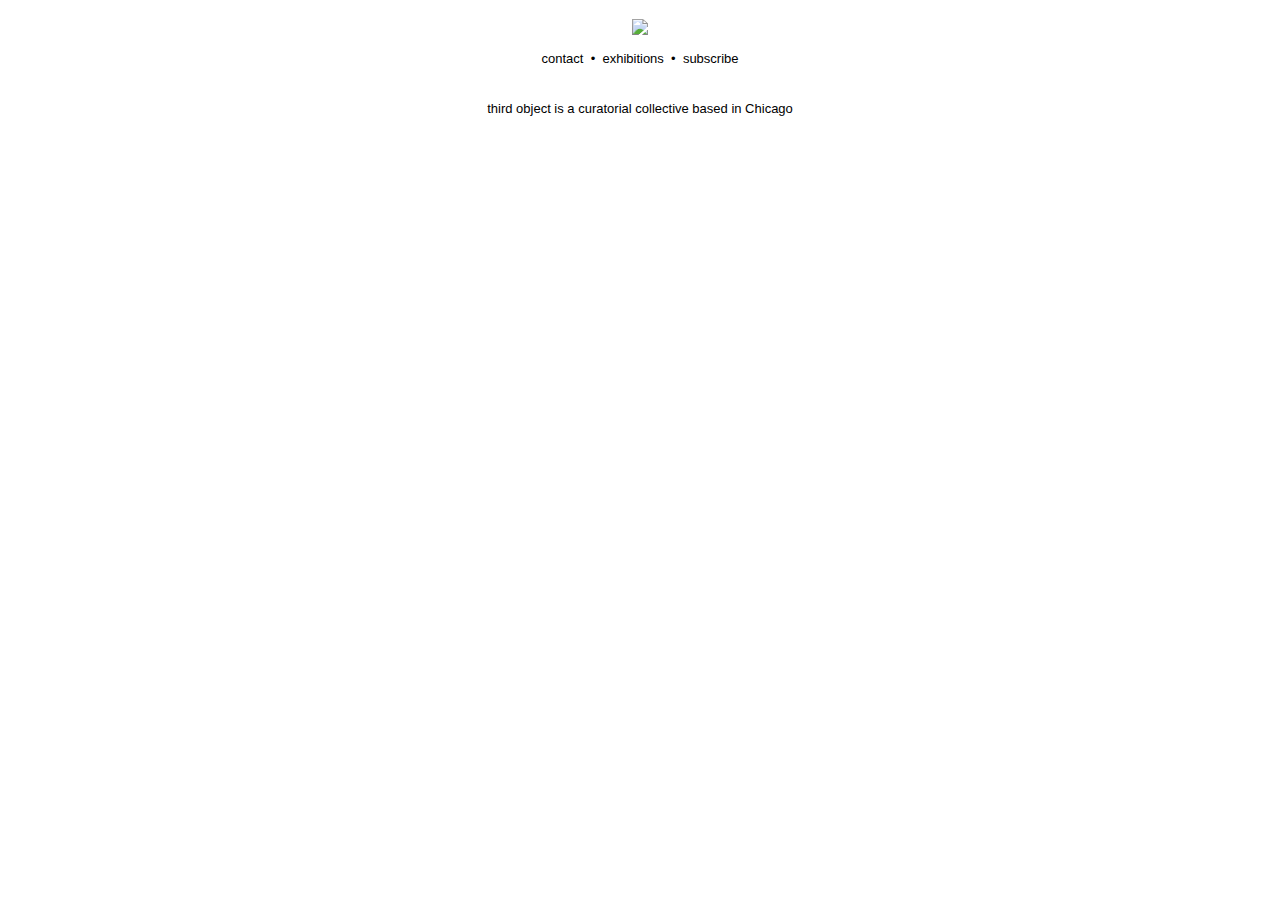
==== index.html @ 56d3b876 "back" ====
<!DOCTYPE html>
<html lang="en">
<head>
	<title>cweamy gallery</title>
	<meta charset="UTF-8">
	<meta name="description" content="cweamy gallery is a multimedia gallery based in Chicago">
	<meta name="keywords" content="cweamy, gallery, art and tech, chicago, contemporary, art, curatorial, gallery, exhibit, artist">
	<link rel="stylesheet" type="text/css" href='css/style.css'>
	<meta name="viewport" content="width=device-width, initial-scale=1">
    <link href='http://fonts.googleapis.com/css?family=Lora' rel='stylesheet' type='text/css'>

    	<script>
  (function(i,s,o,g,r,a,m){i['GoogleAnalyticsObject']=r;i[r]=i[r]||function(){
  (i[r].q=i[r].q||[]).push(arguments)},i[r].l=1*new Date();a=s.createElement(o),
  m=s.getElementsByTagName(o)[0];a.async=1;a.src=g;m.parentNode.insertBefore(a,m)
  })(window,document,'script','//www.google-analytics.com/analytics.js','ga');

  ga('create', 'UA-57862737-1', 'auto');
  ga('send', 'pageview');

	</script>
</head>

<body>

	<div id="logo">
		<a href="http://www.cweamy.com"><img src="images/cweamylogo.png" width="500"></a>
	</div>
	<div id="links">
		<a href="contact.html">contact</a> &nbsp;<span>•</span>&nbsp;
		<a href="exhibitions.html">exhibitions</a> &nbsp;<span>•</span>&nbsp;
		<a href="subscribe.html">subscribe</a>
	</div>

	<div id="cover">

	</div>

	<div id="tag">
	<p>third object is a curatorial collective based in Chicago</p>
	</div>
</body>

</html>
---- css/style.css ----
html {
  font-size: 13px;
}
@media (max-width: 900px) {
  html { font-size: 13px; }
  #essaycontainer{max-width: 80%;}
}

@media (max-width: 500px) {
  html { font-size: 15px; }
  #logo img {width: 250px;}
  .caption {font-size: 6px;}
   #essaycontainer{max-width: 80%;}
   #essaycontainermoss{max-width: 80%;}
}


/* omnipresent */

body{
	font-family: Arial;
	margin-top: 0px;
	}

a:link {color:#000000;}
a:visited {color:#000000;}
a:hover {color:#D3D3D3;}
a:active {color:#C2C2C2;}

a:link {text-decoration:none;}
a:visited {text-decoration:none;}
a:hover {text-decoration:none;}
a:active {text-decoration:none;}

a: {
	padding: 10%;
	font-size: 13px;
	}

p: {
	color: #000000;
	text-align: center;
	-webkit-margin: 0;
	font-size: 15;
	}


img {
    max-width: 100%;
    max-height: 100%;
	}

.italic{
  	font-style: italic;
	}

#logo{
	padding-top: 1.5%;
	padding-bottom: 1%;
  	text-align: center;
}

#logo img {
    opacity: 1.0;
    filter: alpha(opacity=100);
}

#logo img:hover {
    opacity: 0.70;
    filter: alpha(opacity=70);
}

#links{
	text-align: center;
	padding-bottom: 1.25%;
	}

/*  landing page  */

#tag{
	display: block;
    margin-left: auto;
    margin-right: auto;
    text-align: center;
    }

#cover{
	display: block;
    margin-left: auto;
    margin-right: auto;
	max-width: 650px;
	padding-top: .5%;
	}

/*  contact page  */

#contact{
	padding-top: 3%;
	text-align: center;
	font-size: 20px;
	}
#paul{
	font-size: 10px;
	}
#contact p{
	font-size: 15px;
	}

/*  exhibitions  */

#linksmoss{
    text-align: center;
    max-width: 500px;
    margin: auto;
}

#essaycontainer{
	margin: auto;
	max-width: 750px;
	}

#essay{
	text-align: left;
	}

#artlistcontainer{
	padding-top: 5%;
	margin: auto;
	max-width: 750px;
	}

#artlist{
	text-align: left;
	}

#smalltext{
	font-size: 80%;
	}

#buttext{
    color:#D17FA7;
    font-weight: 600
}

#title{
	display: block;
	text-align: center;
	padding-bottom: 2.5%;
	}

#news{
	font-size: 12px;
	padding-top: .5%;
	padding-bottom: 1%;
	text-align: center;
	}

#upcoming1{
	display: block;
	text-align: center;
	padding-bottom: 2%;
	max-height: 50%;
	max-width: 50%;
	margin: auto;
	}

#upcoming1 img {
    opacity: 1.0;
    filter: alpha(opacity=100);
	}

#upcoming1 img:hover {
    opacity: 0.70;
    filter: alpha(opacity=70);
	}

#upcoming2{
	display: block;
	text-align: center;
	padding-top: 2%;
	padding-bottom: 2%;
	max-height: 50%;
	max-width: 50%;
	margin: auto;
	}

#upcomingtext{
	display: block;
	text-align: center;
	padding-bottom: 3%;
	}

#archive1{
	display: block;
	text-align: center;
	padding-bottom: 2%;
	max-height: 50%;
	max-width: 50%;
	margin: auto;
	}

#archive1 img {
    opacity: 1.0;
    filter: alpha(opacity=100);
	}

#archive1 img:hover {
    opacity: 0.70;
    filter: alpha(opacity=70);
	}

#archive2{
	display: block;
	text-align: center;
    padding-top: 4%;
	padding-bottom: 2%;
	max-height: 50%;
	max-width: 50%;
	margin: auto;
	}

#archive2 img {
    opacity: 1.0;
    filter: alpha(opacity=100);
	}

#archive2 img:hover {
    opacity: 0.70;
    filter: alpha(opacity=70);
	}

#archive3{
	display: block;
	text-align: center;
	padding-top: 2%;
	padding-bottom: 2%;
	max-height: 50%;
	max-width: 50%;
	margin: auto;
	}

#archive3 img {
    opacity: 1.0;
    filter: alpha(opacity=100);
	}

#archive3 img:hover {
    opacity: 0.70;
    filter: alpha(opacity=70);
	}

#archivetext{
	display: block;
	text-align: center;
	padding-bottom: 3%;
	}

/* exhibits */

#tushhead{
    margin: auto;
	padding-bottom: 3%;
	text-align: center;
    }

#tushhead img{
    border-style: outset;
    border-color: #B5B5B5;
    border-width: 1px;
    }

#mossyimg{
	margin: auto;
	padding-bottom: 3%;
	text-align: center;
	}

#exhibittitle p{
	text-align: center;
	font-size: 20px;
	margin-bottom: 1%;
	margin-top: 0%;
}

#sunphoto {
    margin: auto;
	padding-bottom: 3%;
	text-align: center;
}

/*  mailchimp subscribe  */

#mc_embed_signup{
	font-family: Timeless;
	display: block;
	margin-left: auto;
	margin-right: auto;
	text-align: center;
	}

#mc-field-group{
	text-align: center;
	font-family: Timeless;
	}

#mc_embed_signup_scroll{
	text-align: center;
	display: block;
	margin-left: auto;
	margin-right: auto;
	-webkit-margin-before: .5em;
	-webkit-margin-after: .5em;
	}

#mce_EMAIL{
	padding: 1em;
	}

/*  exhibit slides  */
#grant {
	text-align: left;
	font-size:10px;
	}
#grant img {
	max-width: 100px;
	text-align:; left;
	}
#photocredit {
	opacity: 0.7;
	text-align: right;
	}

#wrapper {
  float: left;
  width: 100%;
  margin-bottom: 4%;
  }

h1 {
  font: 600 28px/36px sans-serif;
  margin: 50px 0;
  }

h3 {
  font: 600 18px/24px sans-serif;
  color: #999;
  margin: 0 0 20px;
  }

a {
  color: #222;
  }

.rslides {
  margin: 0 auto;
  }

.rslides_container {
  margin-bottom: 4%;
  position: relative;
  float: left;
  width: 100%;
  }

.centered-btns_nav {
  z-index: 3;
  position: absolute;
  -webkit-tap-highlight-color: rgba(0,0,0,0);
  top: 50%;
  left: 0;
  opacity: 0.7;
  text-indent: -9999px;
  overflow: hidden;
  text-decoration: none;
  height: 61px;
  width: 38px;
  background: transparent url("themes.gif") no-repeat left top;
  margin-top: -45px;
  }

.centered-btns_nav:active {
  opacity: 1.0;
  }

.centered-btns_nav.next {
  left: auto;
  background-position: right top;
  right: 0;
  }

.transparent-btns_nav {
  z-index: 3;
  position: absolute;
  -webkit-tap-highlight-color: rgba(0,0,0,0);
  top: 0;
  left: 0;
  display: block;
  background: #fff; /* Fix for IE6-9 */
  opacity: 0;
  filter: alpha(opacity=1);
  width: 48%;
  text-indent: -9999px;
  overflow: hidden;
  height: 91%;
  }

.transparent-btns_nav.next {
  left: auto;
  right: 0;
  }


.large-btns_nav:active {
  opacity: 1.0;
  }

.large-btns_nav.next {
  left: auto;
  background-position: right 50%;
  right: 0;
  }

.centered-btns_nav:focus,
.transparent-btns_nav:focus,
.large-btns_nav:focus {
  outline: none;
  }

.centered-btns_tabs,
.transparent-btns_tabs,
.large-btns_tabs {
  margin-top: 10px;
  text-align: center;
  padding-left:0px;
  -webkit-padding-start: 0px;
  }

.centered-btns_tabs li,
.transparent-btns_tabs li,
.large-btns_tabs li {
  display: inline;
  float: none;
  _float: left;
  *float: left;
  margin-right: 5px;
  }

.centered-btns_tabs a,
.transparent-btns_tabs a,
.large-btns_tabs a {
  text-indent: -9999px;
  overflow: hidden;
  -webkit-border-radius: 15px;
  -moz-border-radius: 15px;
  border-radius: 15px;
  background: #ccc;
  background: rgba(0,0,0, .2);
  display: inline-block;
  _display: block;
  *display: block;
  -webkit-box-shadow: inset 0 0 2px 0 rgba(0,0,0,.3);
  -moz-box-shadow: inset 0 0 2px 0 rgba(0,0,0,.3);
  box-shadow: inset 0 0 2px 0 rgba(0,0,0,.3);
  width: 9px;
  height: 9px;
  }

.centered-btns_here a,
.transparent-btns_here a,
.large-btns_here a {
  background: #222;
  background: rgba(0,0,0, .8);
  }

.caption {
  position:absolute;
  display:block;
  bottom: 0;
  left: 0;
  right: 0;
  padding: 2.5px;
  margin: 0px;
  text-align: center;
  background: rgba(255,255,255, .8);
  color: #191919;
  font-family: arial;
  font-size: 10px;
 }
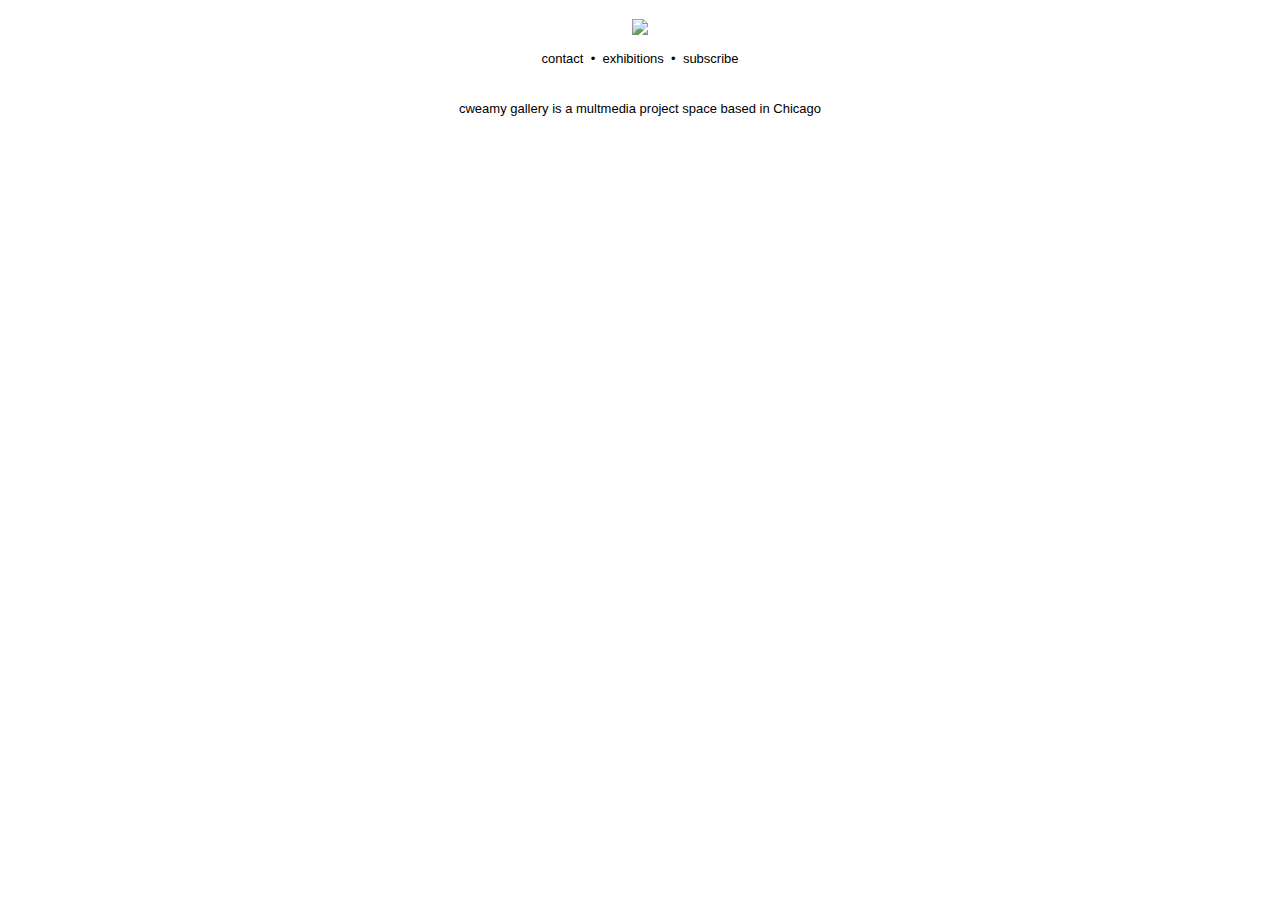
==== commit ef3c95a3: "goo" ====
--- a/index.html
+++ b/index.html
@@ -37,7 +37,7 @@
 	</div>
 
 	<div id="tag">
-	<p>third object is a curatorial collective based in Chicago</p>
+	<p>cweamy gallery is a multmedia project space based in Chicago</p>
 	</div>
 </body>
 
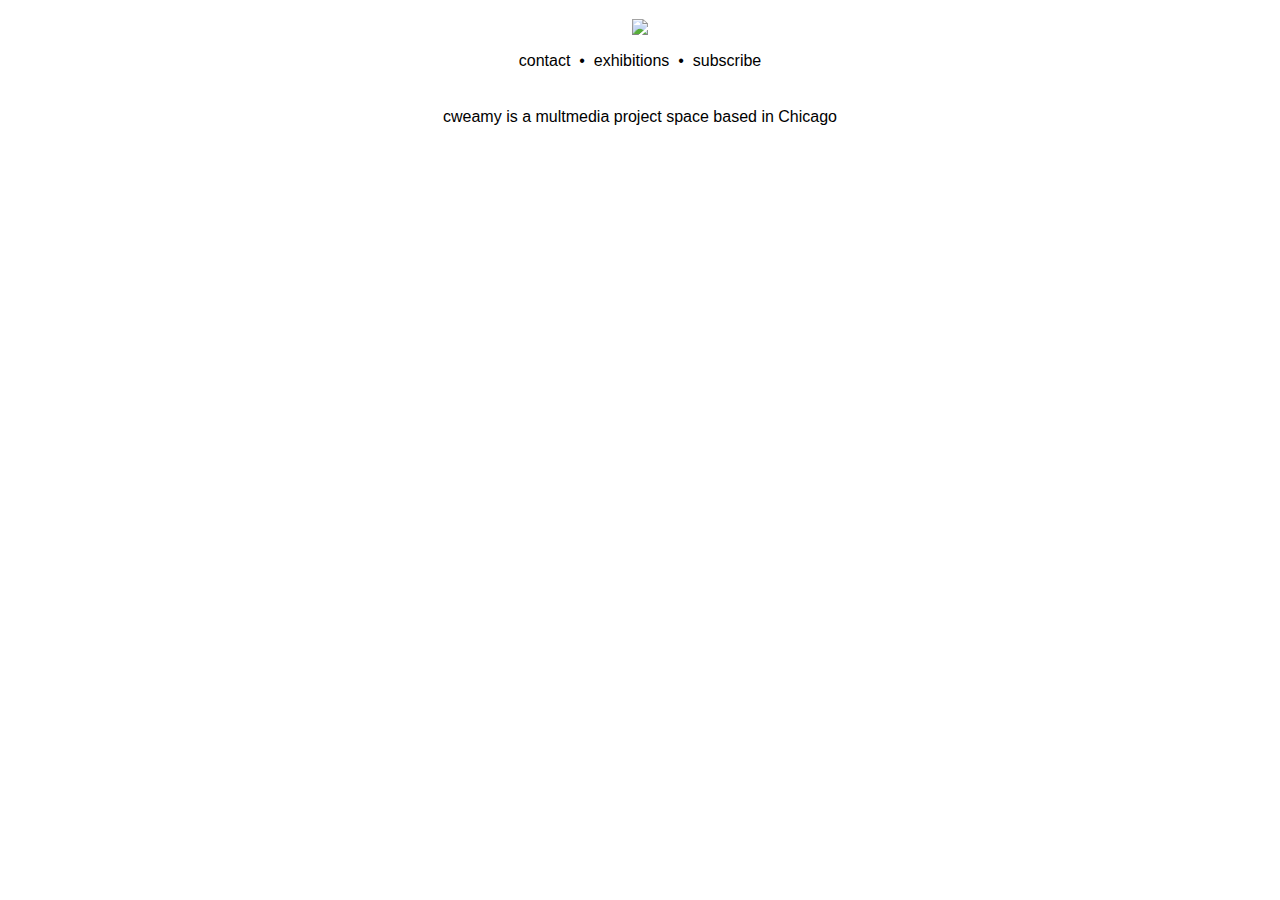
==== commit 25fbccb2: "size" ====
--- a/index.html
+++ b/index.html
@@ -1,13 +1,12 @@
 <!DOCTYPE html>
 <html lang="en">
 <head>
-	<title>cweamy gallery</title>
+	<title>cweamy</title>
 	<meta charset="UTF-8">
 	<meta name="description" content="cweamy gallery is a multimedia gallery based in Chicago">
 	<meta name="keywords" content="cweamy, gallery, art and tech, chicago, contemporary, art, curatorial, gallery, exhibit, artist">
 	<link rel="stylesheet" type="text/css" href='css/style.css'>
 	<meta name="viewport" content="width=device-width, initial-scale=1">
-    <link href='http://fonts.googleapis.com/css?family=Lora' rel='stylesheet' type='text/css'>
 
     	<script>
   (function(i,s,o,g,r,a,m){i['GoogleAnalyticsObject']=r;i[r]=i[r]||function(){
@@ -37,7 +36,7 @@
 	</div>
 
 	<div id="tag">
-	<p>cweamy gallery is a multmedia project space based in Chicago</p>
+	<p>cweamy is a multmedia project space based in Chicago</p>
 	</div>
 </body>
 
--- a/css/style.css
+++ b/css/style.css
@@ -1,13 +1,13 @@
 html {
-  font-size: 13px;
+  font-size: 16px;
 }
 @media (max-width: 900px) {
-  html { font-size: 13px; }
+  html { font-size: 16px; }
   #essaycontainer{max-width: 80%;}
 }
 
 @media (max-width: 500px) {
-  html { font-size: 15px; }
+  html { font-size: 14  px; }
   #logo img {width: 250px;}
   .caption {font-size: 6px;}
    #essaycontainer{max-width: 80%;}
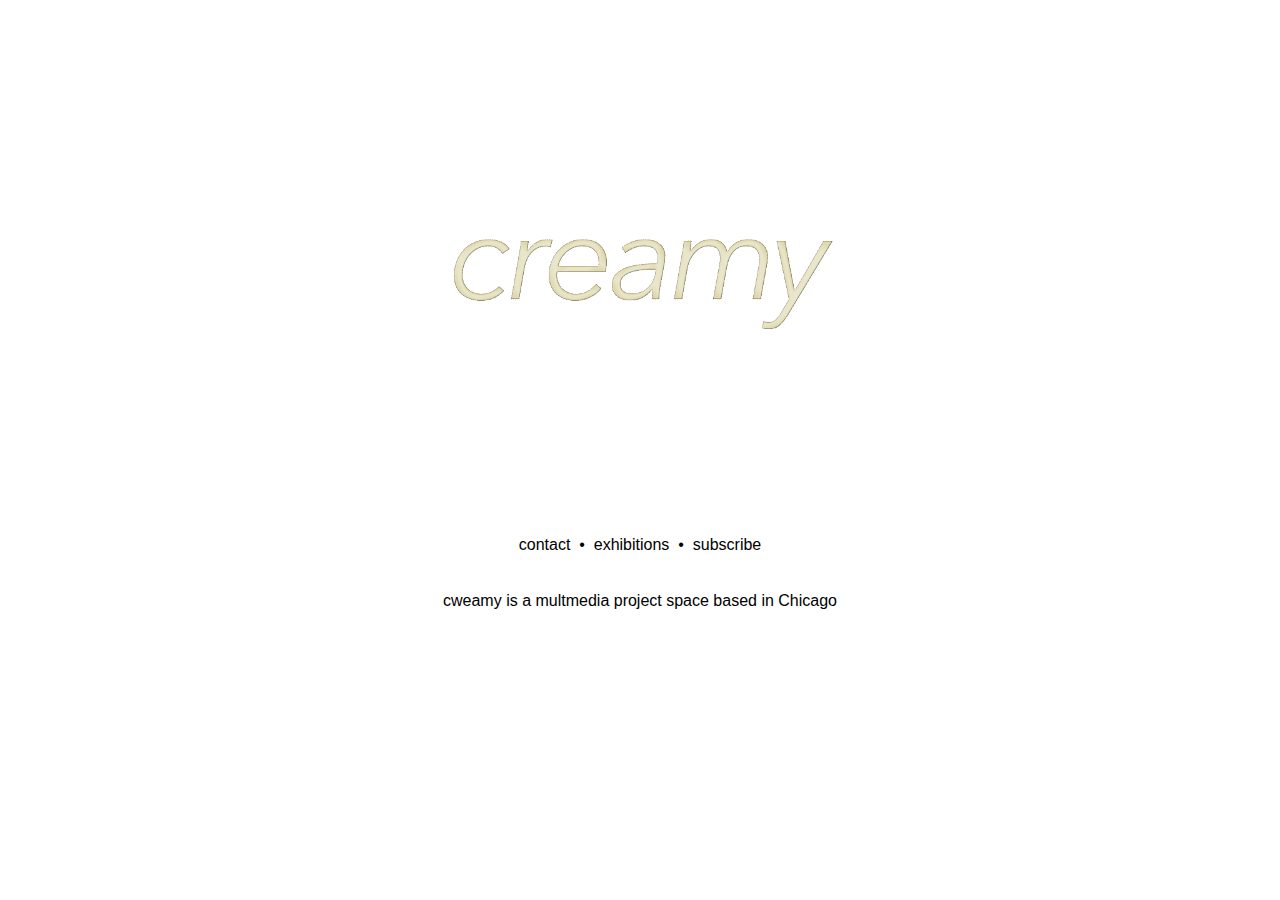
==== commit 2d7860dc: "logo update" ====
--- a/index.html
+++ b/index.html
@@ -23,7 +23,7 @@
 <body>
 
 	<div id="logo">
-		<a href="http://www.cweamy.com"><img src="images/cweamylogo.png" width="500"></a>
+		<a href="http://www.cweamy.com"><img src="images/cweamylogo.gif" width="500"></a>
 	</div>
 	<div id="links">
 		<a href="contact.html">contact</a> &nbsp;<span>•</span>&nbsp;
--- a/css/style.css
+++ b/css/style.css
@@ -7,7 +7,7 @@
 }
 
 @media (max-width: 500px) {
-  html { font-size: 14  px; }
+  html { font-size: 14px; }
   #logo img {width: 250px;}
   .caption {font-size: 6px;}
    #essaycontainer{max-width: 80%;}
@@ -23,9 +23,9 @@
 	}
 
 a:link {color:#000000;}
-a:visited {color:#000000;}
-a:hover {color:#D3D3D3;}
-a:active {color:#C2C2C2;}
+a:visited {color:#262626;}
+a:hover {color:#ceccac;}
+a:active {color:#CDB79E;}
 
 a:link {text-decoration:none;}
 a:visited {text-decoration:none;}
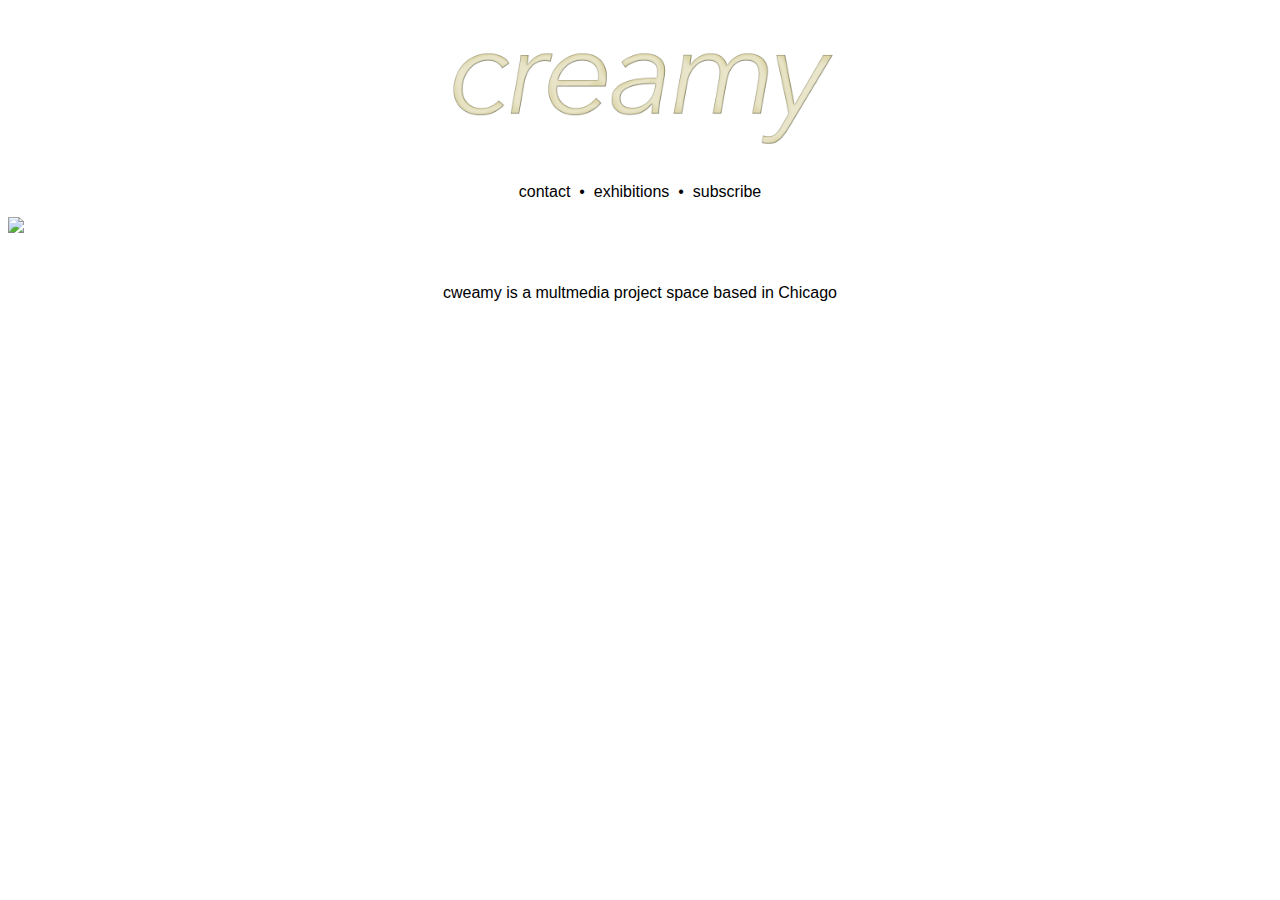
==== commit 2b9265a8: "woop" ====
--- a/index.html
+++ b/index.html
@@ -23,7 +23,10 @@
 <body>
 
 	<div id="logo">
-		<a href="http://www.cweamy.com"><img src="images/cweamylogo.gif" width="500"></a>
+		<a class="log" href="http://www.cweamy.com">
+			<img src="images/creamylogo.png" width="500">
+			<img src="images/cweamylogo.png" width="500">
+		</a>
 	</div>
 	<div id="links">
 		<a href="contact.html">contact</a> &nbsp;<span>•</span>&nbsp;
@@ -31,8 +34,8 @@
 		<a href="subscribe.html">subscribe</a>
 	</div>
 
-	<div id="cover">
-
+	<div id="wrapper">
+		<a href"/exhibitions"><img src="images/Genuflexion_00.jpg"></a>
 	</div>
 
 	<div id="tag">
--- a/css/style.css
+++ b/css/style.css
@@ -8,10 +8,14 @@
 
 @media (max-width: 500px) {
   html { font-size: 14px; }
+  img {max-width: 100%;}
   #logo img {width: 250px;}
   .caption {font-size: 6px;}
    #essaycontainer{max-width: 80%;}
    #essaycontainermoss{max-width: 80%;}
+   #wrapper img{
+     max-width: 100%;
+     }
 }
 
 
@@ -39,14 +43,14 @@
 
 p: {
 	color: #000000;
-	text-align: center;
+	text-align: left;
 	-webkit-margin: 0;
 	font-size: 15;
 	}
 
 
 img {
-    max-width: 100%;
+    max-width: 800px;
     max-height: 100%;
 	}
 
@@ -54,8 +58,12 @@
   	font-style: italic;
 	}
 
+.log img:last-child{display:none}
+.log:hover img:first-child{display:none}
+.log:hover img:last-child{display:inline-block}
+
 #logo{
-	padding-top: 1.5%;
+	padding-top: 0;
 	padding-bottom: 1%;
   	text-align: center;
 }
@@ -99,193 +107,14 @@
 	text-align: center;
 	font-size: 20px;
 	}
-#paul{
-	font-size: 10px;
-	}
 #contact p{
 	font-size: 15px;
 	}
 
-/*  exhibitions  */
-
-#linksmoss{
-    text-align: center;
-    max-width: 500px;
-    margin: auto;
-}
-
-#essaycontainer{
-	margin: auto;
-	max-width: 750px;
-	}
-
-#essay{
-	text-align: left;
-	}
-
-#artlistcontainer{
-	padding-top: 5%;
-	margin: auto;
-	max-width: 750px;
-	}
-
-#artlist{
-	text-align: left;
-	}
-
-#smalltext{
-	font-size: 80%;
-	}
-
-#buttext{
-    color:#D17FA7;
-    font-weight: 600
-}
-
-#title{
-	display: block;
-	text-align: center;
-	padding-bottom: 2.5%;
-	}
-
-#news{
-	font-size: 12px;
-	padding-top: .5%;
-	padding-bottom: 1%;
-	text-align: center;
-	}
-
-#upcoming1{
-	display: block;
-	text-align: center;
-	padding-bottom: 2%;
-	max-height: 50%;
-	max-width: 50%;
-	margin: auto;
-	}
-
-#upcoming1 img {
-    opacity: 1.0;
-    filter: alpha(opacity=100);
-	}
-
-#upcoming1 img:hover {
-    opacity: 0.70;
-    filter: alpha(opacity=70);
-	}
-
-#upcoming2{
-	display: block;
-	text-align: center;
-	padding-top: 2%;
-	padding-bottom: 2%;
-	max-height: 50%;
-	max-width: 50%;
-	margin: auto;
-	}
-
-#upcomingtext{
-	display: block;
-	text-align: center;
-	padding-bottom: 3%;
-	}
-
-#archive1{
-	display: block;
-	text-align: center;
-	padding-bottom: 2%;
-	max-height: 50%;
-	max-width: 50%;
-	margin: auto;
-	}
-
-#archive1 img {
-    opacity: 1.0;
-    filter: alpha(opacity=100);
-	}
-
-#archive1 img:hover {
-    opacity: 0.70;
-    filter: alpha(opacity=70);
-	}
-
-#archive2{
-	display: block;
-	text-align: center;
-    padding-top: 4%;
-	padding-bottom: 2%;
-	max-height: 50%;
-	max-width: 50%;
-	margin: auto;
-	}
-
-#archive2 img {
-    opacity: 1.0;
-    filter: alpha(opacity=100);
-	}
-
-#archive2 img:hover {
-    opacity: 0.70;
-    filter: alpha(opacity=70);
-	}
-
-#archive3{
-	display: block;
-	text-align: center;
-	padding-top: 2%;
-	padding-bottom: 2%;
-	max-height: 50%;
-	max-width: 50%;
-	margin: auto;
-	}
-
-#archive3 img {
-    opacity: 1.0;
-    filter: alpha(opacity=100);
-	}
-
-#archive3 img:hover {
-    opacity: 0.70;
-    filter: alpha(opacity=70);
-	}
-
-#archivetext{
-	display: block;
-	text-align: center;
-	padding-bottom: 3%;
-	}
-
-/* exhibits */
-
-#tushhead{
-    margin: auto;
-	padding-bottom: 3%;
-	text-align: center;
-    }
-
-#tushhead img{
-    border-style: outset;
-    border-color: #B5B5B5;
-    border-width: 1px;
-    }
-
-#mossyimg{
-	margin: auto;
-	padding-bottom: 3%;
-	text-align: center;
-	}
-
-#exhibittitle p{
-	text-align: center;
-	font-size: 20px;
-	margin-bottom: 1%;
-	margin-top: 0%;
-}
-
-#sunphoto {
-    margin: auto;
-	padding-bottom: 3%;
-	text-align: center;
+#exhibitions p{
+  max-width: 800px;
+  display: block;
+
 }
 
 /*  mailchimp subscribe  */
@@ -330,12 +159,20 @@
 	text-align: right;
 	}
 
-#wrapper {
-  float: left;
-  width: 100%;
-  margin-bottom: 4%;
-  }
-
+  #wrapper {
+    float: left;
+    width: 100%;
+    margin-bottom: 4%;
+    }
+
+    #wrapper img{
+      max-width: 100%;
+      display: block;
+      }
+      #wrapper p{
+        max-width: 700px;
+        display: block;
+        }
 h1 {
   font: 600 28px/36px sans-serif;
   margin: 50px 0;
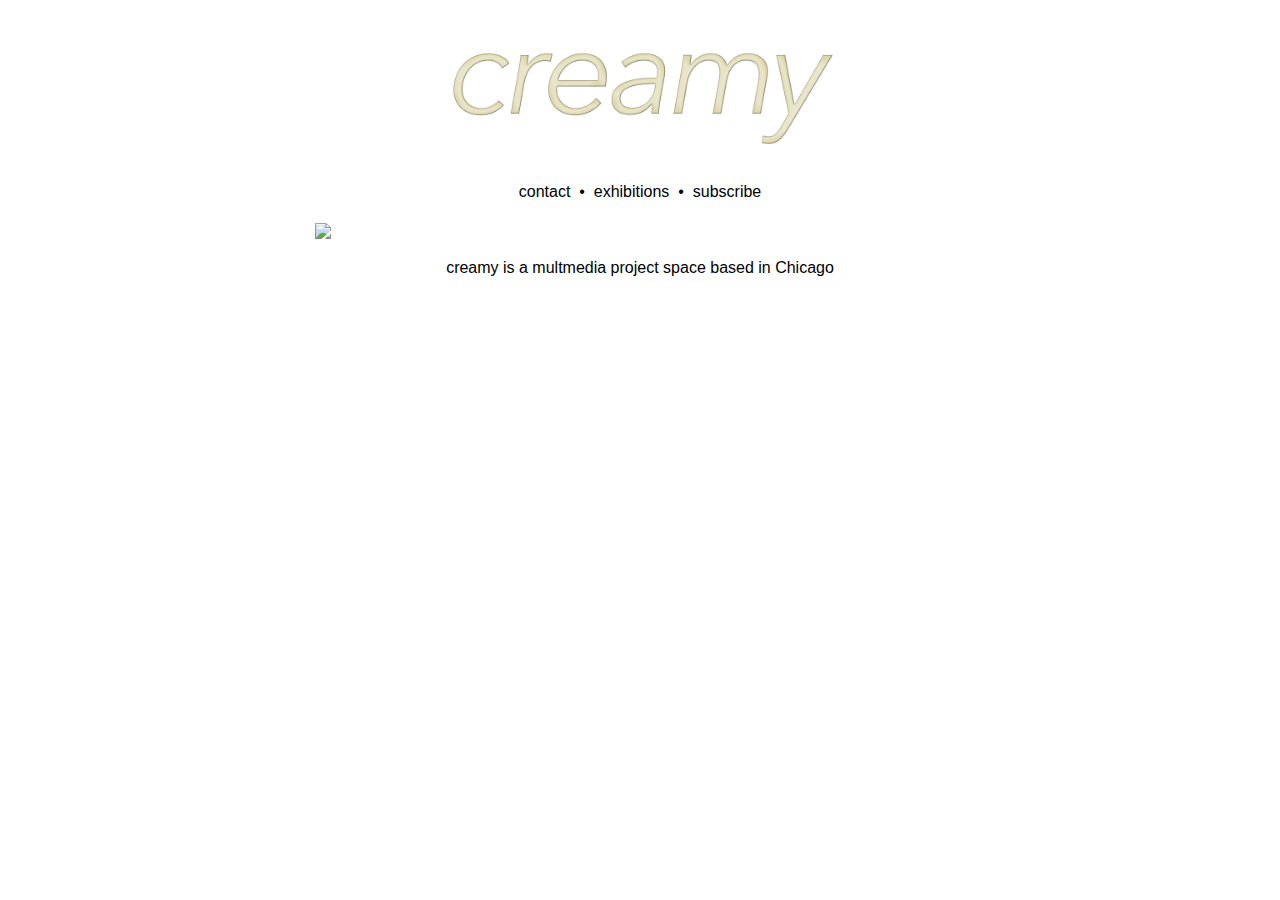
==== commit b8d5570d: "gogo" ====
--- a/index.html
+++ b/index.html
@@ -34,12 +34,14 @@
 		<a href="subscribe.html">subscribe</a>
 	</div>
 
-	<div id="wrapper">
-		<a href"/exhibitions"><img src="images/Genuflexion_00.jpg"></a>
+	<div id="cover">
+		<a href"http://www.cweamy.com/exhibitions.html">
+			<img src="images/Genuflexion_00.jpg">
+		</a>
 	</div>
 
 	<div id="tag">
-	<p>cweamy is a multmedia project space based in Chicago</p>
+	<p>creamy is a multmedia project space based in Chicago</p>
 	</div>
 </body>
 
